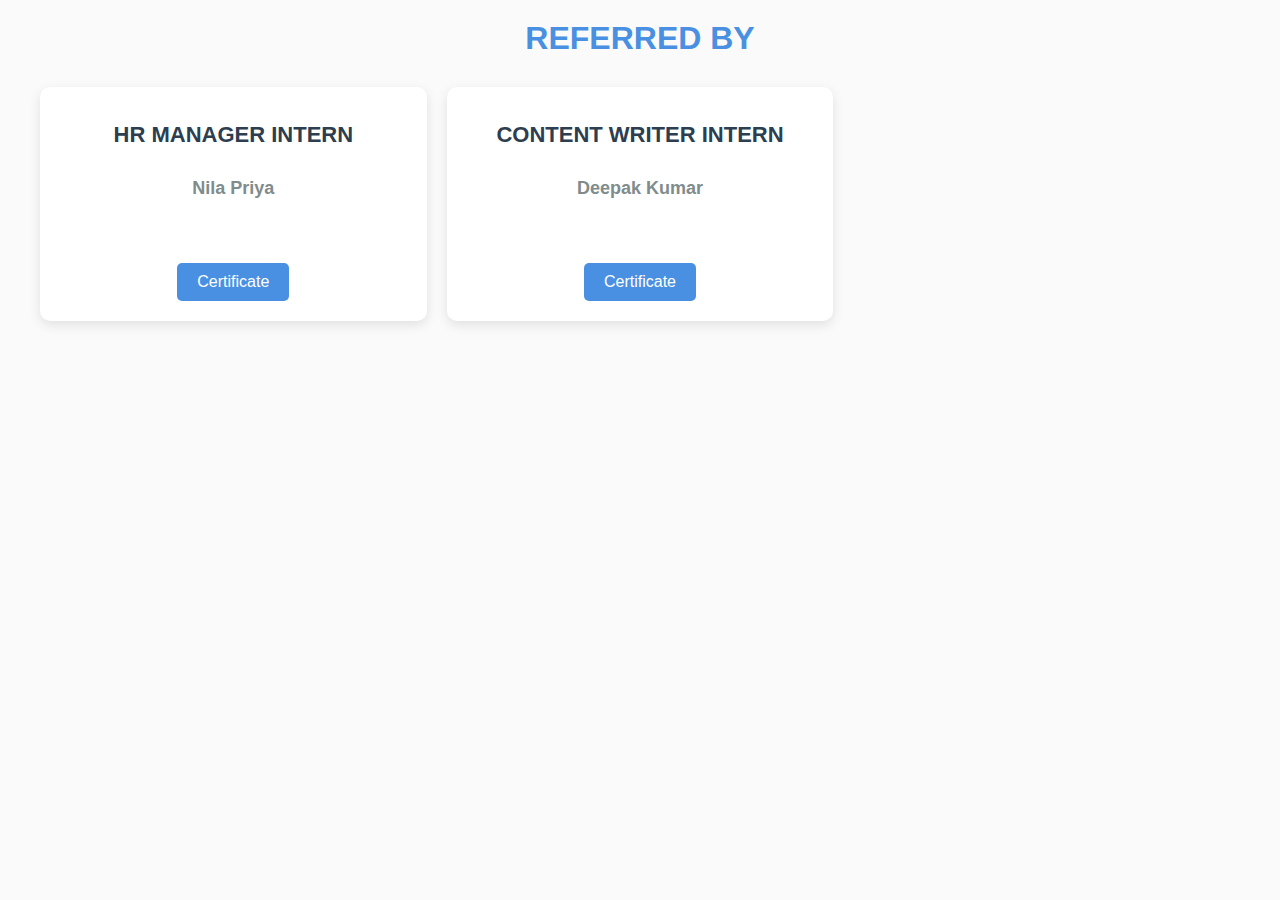
==== reference.html @ 29b10426 "Add files via upload" ====
<!DOCTYPE html>
<html lang="en">
<head>
    <meta charset="UTF-8">
    <meta name="viewport" content="width=device-width, initial-scale=1.0">
    <title>Reference</title>
    <link rel="stylesheet" href="https://cdnjs.cloudflare.com/ajax/libs/font-awesome/6.6.0/css/all.min.css" integrity="sha512-Kc323vGBEqzTmouAECnVceyQqyqdsSiqLQISBL29aUW4U/M7pSPA/gEUZQqv1cwx4OnYxTxve5UMg5GT6L4JJg==" crossorigin="anonymous" referrerpolicy="no-referrer" />
    <link rel="stylesheet" href="reference.css">
</head>
<body>
    <center>
        <h2>REFERRED BY</h2>
        <section id="projects">
            <div class="project-thumbnail">
                <div class="thumbnail-content">
                   
                    <h2>HR MANAGER INTERN</h2>
                    <h3>Nila Priya</h3>
                    <p>
                        <a href="mailto:info.edubrainz@gmail.com">
                            <i class="fa-solid fa-envelope"></i>
                        </a>
                        <a href="https://www.linkedin.com/in/nila-priya-082430231">
                            <i class="fa-brands fa-linkedin"></i>
                        </a>
                    </p>
                    <a href="achivements.html" class="btn">Certificate</a>
                </div>
            </div>
            <div class="project-thumbnail">
                <div class="thumbnail-content">
                    
                    <h2>CONTENT WRITER INTERN</h2>
                    <h3>Deepak Kumar</h3>
                    <p>
                        <a href="mailto:heelo@kshitiksha.com">
                            <i class="fa-solid fa-envelope"></i>
                        </a>
                        <a href="https://www.linkedin.com/company/kshitiksha-foundation/">
                            <i class="fa-brands fa-linkedin"></i>
                        </a>
                    </p>
                    <a href="archivement1.html" class="btn">Certificate</a>
                </div>
            </div>
        </section>
    </center>
</body>
</html>
---- reference.css ----
/* Basic Reset */
* {
    margin: 0;
    padding: 0;
    box-sizing: border-box;
}

/* Body Styling */
body {
    font-family: Arial, sans-serif;
    background-color: #fafafa;
    padding: 20px;
}

/* Header Styling */
h2 {
    color: #4A90E2;
    font-size: 32px;
    margin-bottom: 30px;
    text-transform: uppercase;
}

/* Projects Section */
#projects {
    display: grid;
    grid-template-columns: repeat(auto-fill, minmax(300px, 1fr));
    gap: 20px;
    max-width: 1200px;
    margin: 0 auto;
}

/* Thumbnail Styling */
.project-thumbnail {
    background-color: #ffffff;
    border-radius: 10px;
    box-shadow: 0px 4px 12px rgba(0, 0, 0, 0.1);
    overflow: hidden;
    transition: transform 0.3s ease, box-shadow 0.3s ease;
}

.project-thumbnail:hover {
    transform: translateY(-10px);
    box-shadow: 0px 8px 20px rgba(0, 0, 0, 0.2);
}

/* Thumbnail Content Styling */
.thumbnail-content {
    padding: 20px;
    text-align: center;
}

.thumbnail-content img {
    width: 100%;
    border-radius: 10px;
    max-height: 200px;
    object-fit: cover;
}

.thumbnail-content h2 {
    font-size: 22px;
    color: #2C3E50;
    margin-top: 15px;
}

.thumbnail-content h3 {
    font-size: 18px;
    color: #7F8C8D;
    margin-bottom: 15px;
}

/* Icons */
.thumbnail-content i {
    margin: 0 15px;
    font-size: 30px;
    color: #4A90E2;
    transition: color 0.3s ease;
}

.thumbnail-content i:hover {
    color: #2A63CC;
}

/* Button Styling */
.thumbnail-content .btn {
    display: inline-block;
    padding: 10px 20px;
    background-color: #4A90E2;
    color: #ffffff;
    text-decoration: none;
    border-radius: 5px;
    margin-top: 15px;
    transition: background-color 0.3s ease;
}

.thumbnail-content .btn:hover {
    background-color: #2A63CC;
}
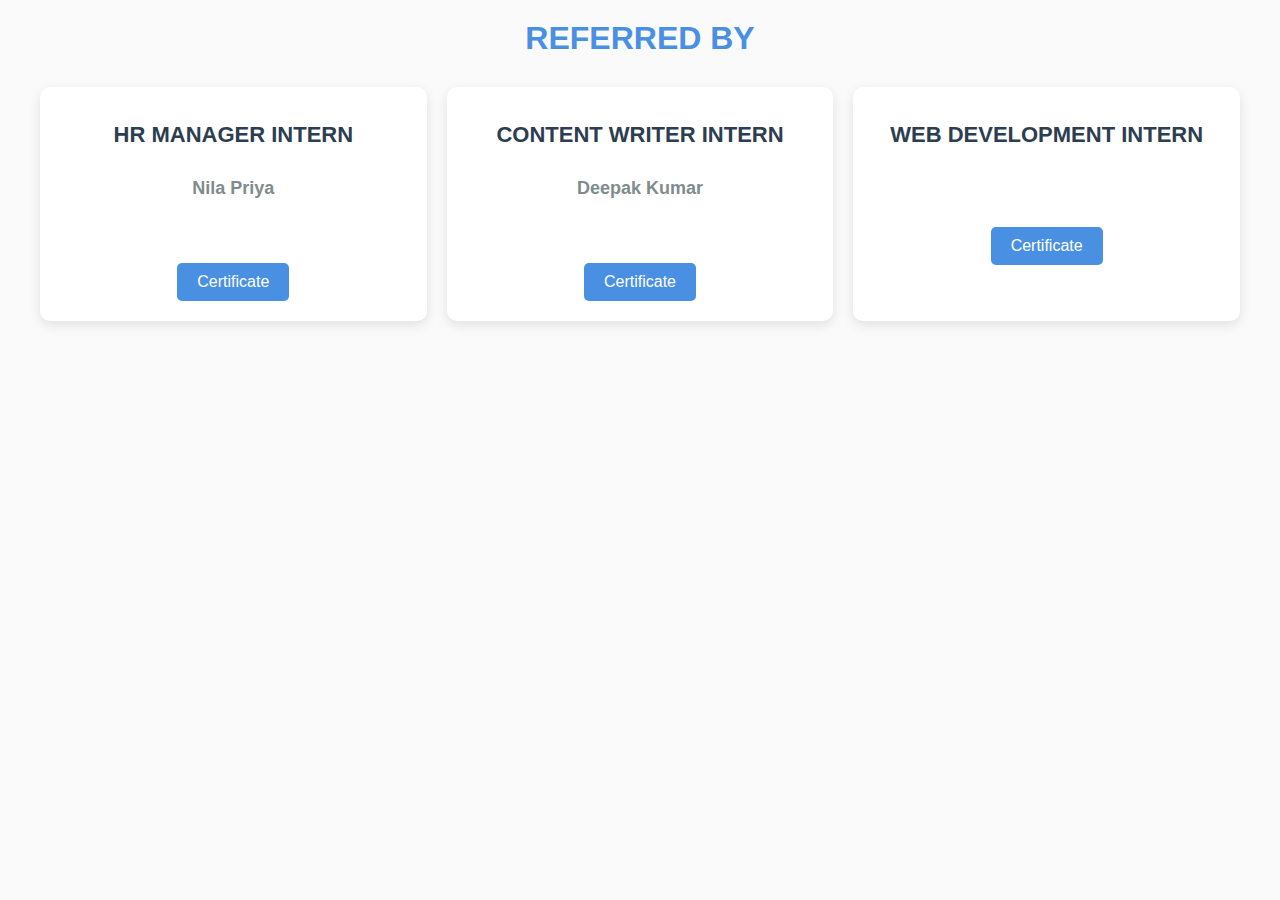
==== commit b63462ae: "Add files via upload" ====
--- a/reference.html
+++ b/reference.html
@@ -24,7 +24,7 @@
                             <i class="fa-brands fa-linkedin"></i>
                         </a>
                     </p>
-                    <a href="achivements.html" class="btn">Certificate</a>
+                    <a href="h.jpeg" class="btn">Certificate</a>
                 </div>
             </div>
             <div class="project-thumbnail">
@@ -40,10 +40,27 @@
                             <i class="fa-brands fa-linkedin"></i>
                         </a>
                     </p>
-                    <a href="archivement1.html" class="btn">Certificate</a>
+                    <a href="k.jpeg" class="btn">Certificate</a>
                 </div>
             </div>
-        </section>
+
+            <div class="project-thumbnail">
+              <div class="thumbnail-content">
+                  
+                  <h2>WEB DEVELOPMENT INTERN</h2>
+                  
+                  <p>
+                      <a href="mailto:cognoriseinfotech@gmail.com">
+                          <i class="fa-solid fa-envelope"></i>
+                      </a>
+                      <a href="https://www.linkedin.com/company/cognoriseinfotech/">
+                          <i class="fa-brands fa-linkedin"></i>
+                      </a>
+                  </p>
+                  <a href="c.jpeg" class="btn">Certificate</a>
+              </div>
+          </d 
+            </section>
     </center>
 </body>
 </html>
